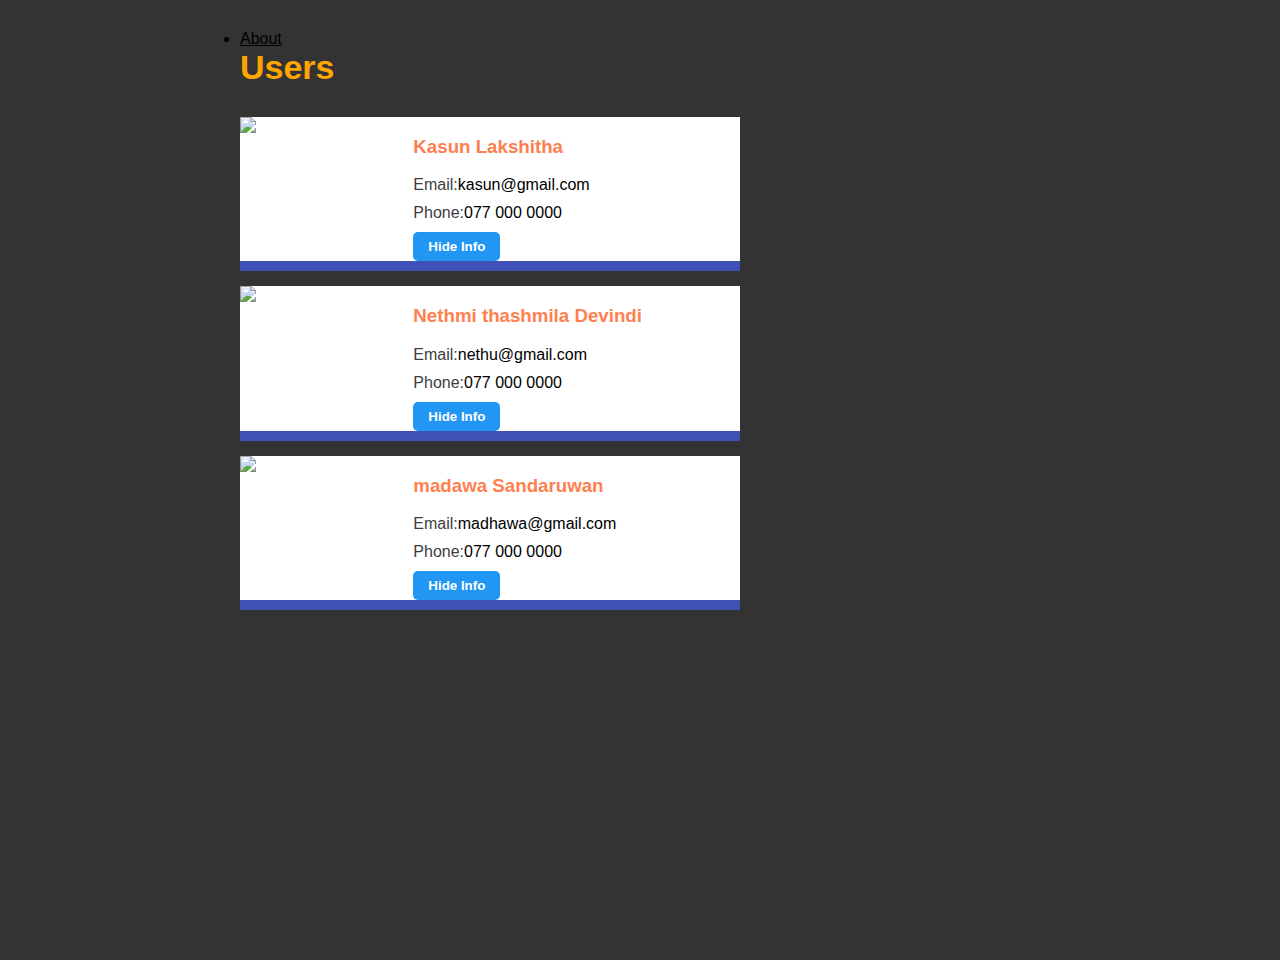
==== index.html @ df308ab5 "Web component user cards" ====
<!DOCTYPE html>
<html lang="en">
<head>
    <meta charset="UTF-8">
    <meta name="viewport" content="width=device-width, initial-scale=1.0">
    <title>Web Component</title>
    <link rel="stylesheet" href="main.css">
</head>
<body>

    <div class="main-wrapper">
        <nav>
            <ul>
                <li>
                    <a href="about.html">About</a>
                </li>
            </ul>
        </nav>

        <h1 class="title">Users</h1>

        <user-card name="Kasun Lakshitha" avatar="https://randomuser.me/api/portraits/men/1.jpg">
            <p slot="email">kasun@gmail.com</p>
            <p slot="phone">077 000 0000</p>
        </user-card>

        <user-card name="Nethmi thashmila Devindi" avatar="https://randomuser.me/api/portraits/women/2.jpg">
            <p slot="email">nethu@gmail.com</p>
            <p slot="phone">077 000 0000</p>
        </user-card>

        <user-card name="madawa Sandaruwan" avatar="https://randomuser.me/api/portraits/men/2.jpg">
            <p slot="email">madhawa@gmail.com</p>
            <p slot="phone">077 000 0000</p>
        </user-card>

    </div>

    <script src="userCard.js"></script>

</body>
</html>
---- main.css ----
* {
    padding: 0;
    margin: 0;
    outline: none;
    color: #000;
    font-size: 16px;
    font-family: sans-serif;
}

html, body, .main-wrapper {
    position: relative;
    width: 100%;
    height: 100%;
}

body {
    background-color: #333;;
}

.main-wrapper {
    max-width: 800px;
    margin: auto;
    padding: 30px 15px;
}

h1 {
    color: orange;
    font-size: 34px;
}

img {
    max-width: 100%;
}

.title {
    padding-bottom: 30px;
}
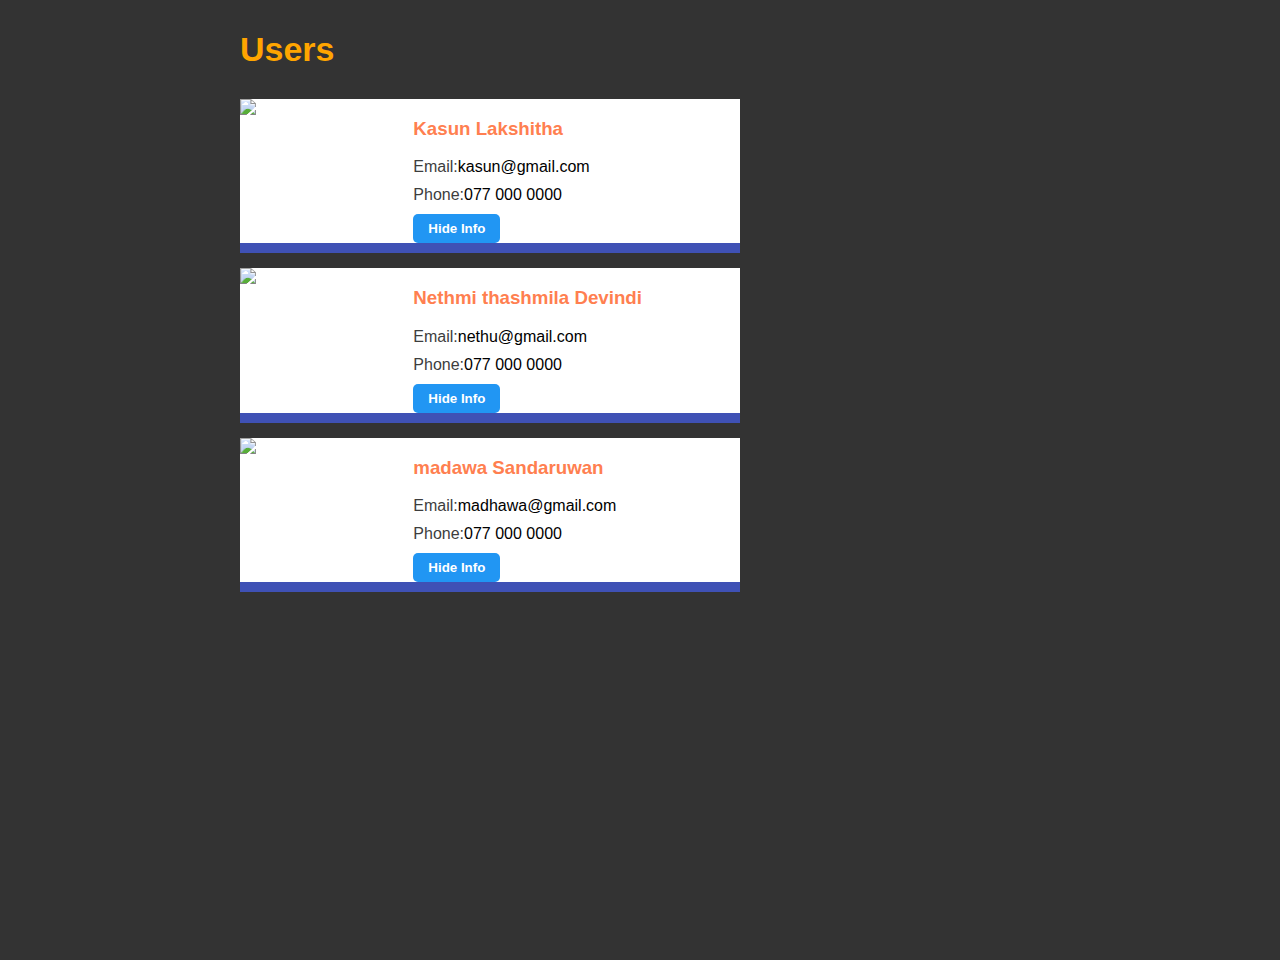
==== commit 9074fabf: "make some folders for better maintaining" ====
--- a/index.html
+++ b/index.html
@@ -4,18 +4,11 @@
     <meta charset="UTF-8">
     <meta name="viewport" content="width=device-width, initial-scale=1.0">
     <title>Web Component</title>
-    <link rel="stylesheet" href="main.css">
+    <link rel="stylesheet" href="styles/main.css">
 </head>
 <body>
 
     <div class="main-wrapper">
-        <nav>
-            <ul>
-                <li>
-                    <a href="about.html">About</a>
-                </li>
-            </ul>
-        </nav>
 
         <h1 class="title">Users</h1>
 
@@ -36,7 +29,7 @@
 
     </div>
 
-    <script src="userCard.js"></script>
+    <script src="components/userCard.js"></script>
 
 </body>
 </html>--- a/styles/main.css
+++ b/styles/main.css
@@ -0,0 +1,37 @@
+* {
+    padding: 0;
+    margin: 0;
+    outline: none;
+    color: #000;
+    font-size: 16px;
+    font-family: sans-serif;
+}
+
+html, body, .main-wrapper {
+    position: relative;
+    width: 100%;
+    height: 100%;
+}
+
+body {
+    background-color: #333;;
+}
+
+.main-wrapper {
+    max-width: 800px;
+    margin: auto;
+    padding: 30px 15px;
+}
+
+h1 {
+    color: orange;
+    font-size: 34px;
+}
+
+img {
+    max-width: 100%;
+}
+
+.title {
+    padding-bottom: 30px;
+}